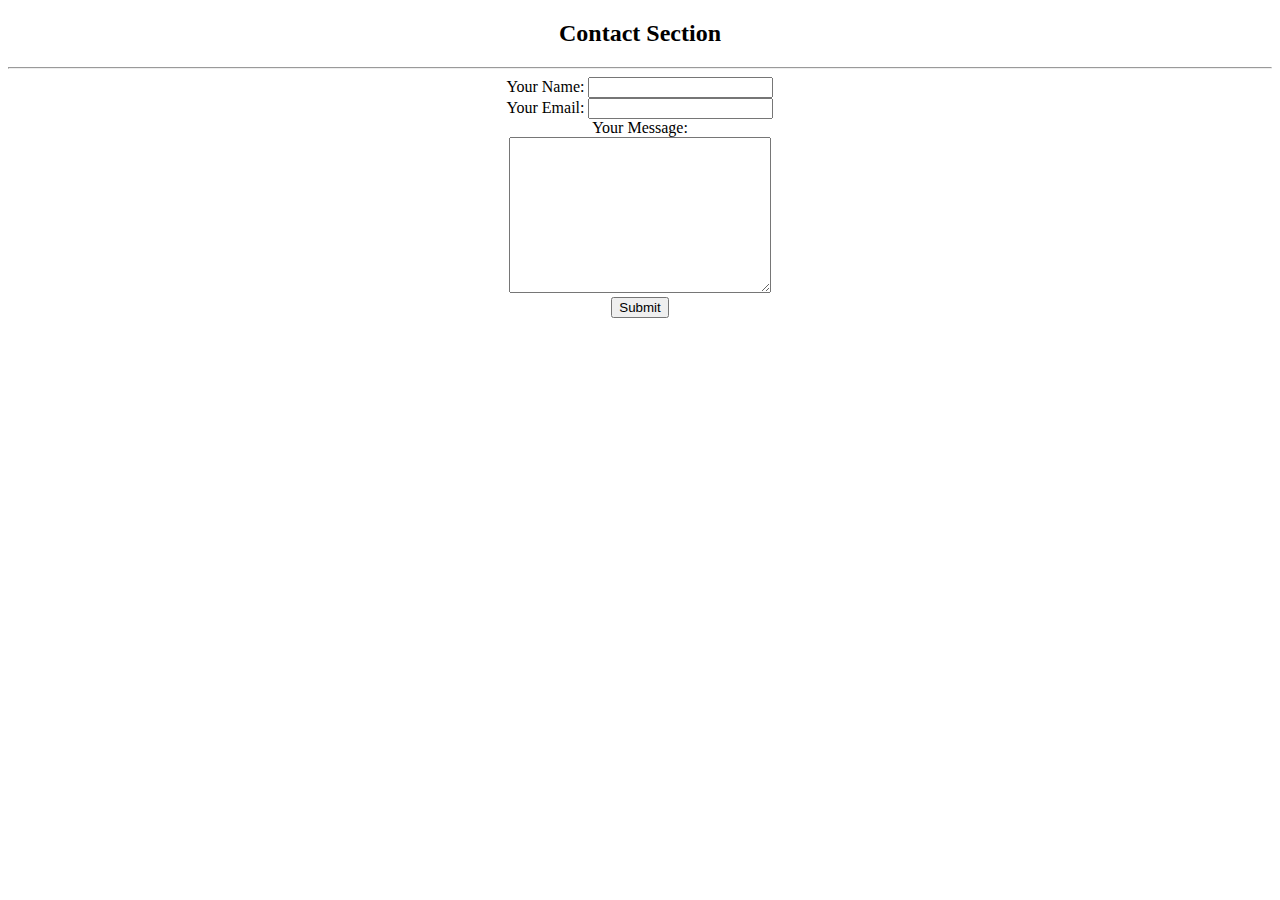
==== Contact.html @ bf35aba6 "Add initial CV website files" ====
<!DOCTYPE html>
<html lang="en">

<head>
    <meta charset="UTF-8">
    <meta http-equiv="X-UA-Compatible" content="IE=edge">
    <meta name="viewport" content="width=device-width, initial-scale=1.0">
    <title>Contact Section</title>
</head>

<body>
    <h2 align="center">Contact Section</h2>
    <hr>
    <form action="mailto:hzheng130@gmail.com" method="post" enctype="text/plain" align="center">
        <label>Your Name: </label>
        <input type="text" name="yourName" value="" required><br>
        <label>Your Email: </label>
        <input type="email" name="yourEmail" value="" required><br>
        <label>Your Message: </label><br>
        <textarea name="yourMessage" rows="10" cols="30" required> 
        </textarea>
        <br>
        <input type="submit">

    </form>
</body>

</html>
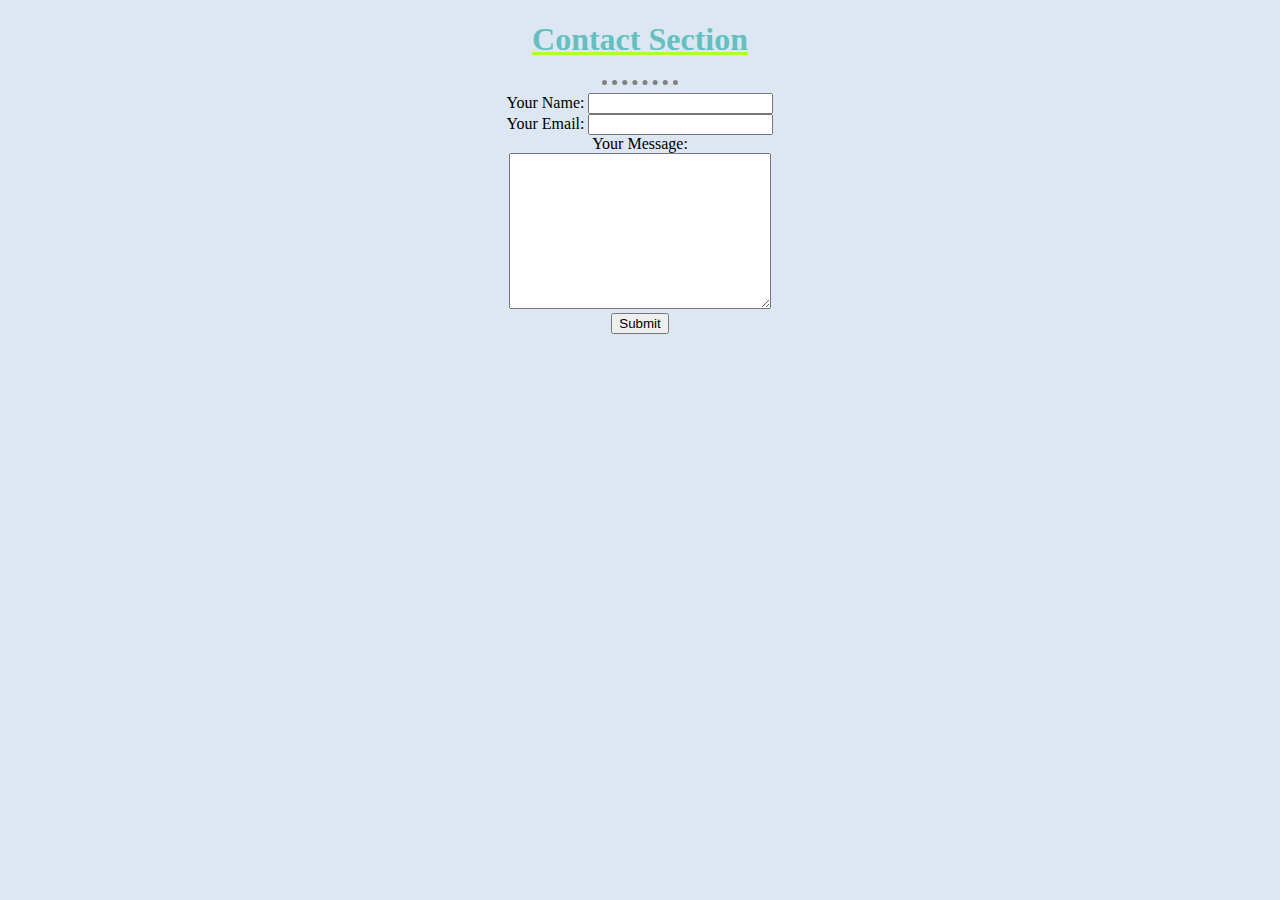
==== commit bb094b4b: "updated Contact.html" ====
--- a/Contact.html
+++ b/Contact.html
@@ -6,10 +6,11 @@
     <meta http-equiv="X-UA-Compatible" content="IE=edge">
     <meta name="viewport" content="width=device-width, initial-scale=1.0">
     <title>Contact Section</title>
+    <link rel="stylesheet" href="css/style.css">
 </head>
 
 <body>
-    <h2 align="center">Contact Section</h2>
+    <h1 align="center">Contact Section</h1>
     <hr>
     <form action="mailto:hzheng130@gmail.com" method="post" enctype="text/plain" align="center">
         <label>Your Name: </label>
@@ -25,4 +26,4 @@
     </form>
 </body>
 
-</html>+</html>
--- a/css/style.css
+++ b/css/style.css
@@ -0,0 +1,22 @@
+    body {
+        background-color: rgb(220, 231, 243);
+    }
+    
+    h1 {
+        color: #66BFBF;
+        text-decoration-line: underline;
+        text-decoration-color: greenyellow;
+    }
+    
+    h3 {
+        color: #66BFBF;
+        text-decoration-line: underline;
+        text-decoration-color: greenyellow;
+    }
+    
+    hr {
+        border-color: gray;
+        border-style: dotted none none;
+        border-width: 5px;
+        width: 6%;
+    }